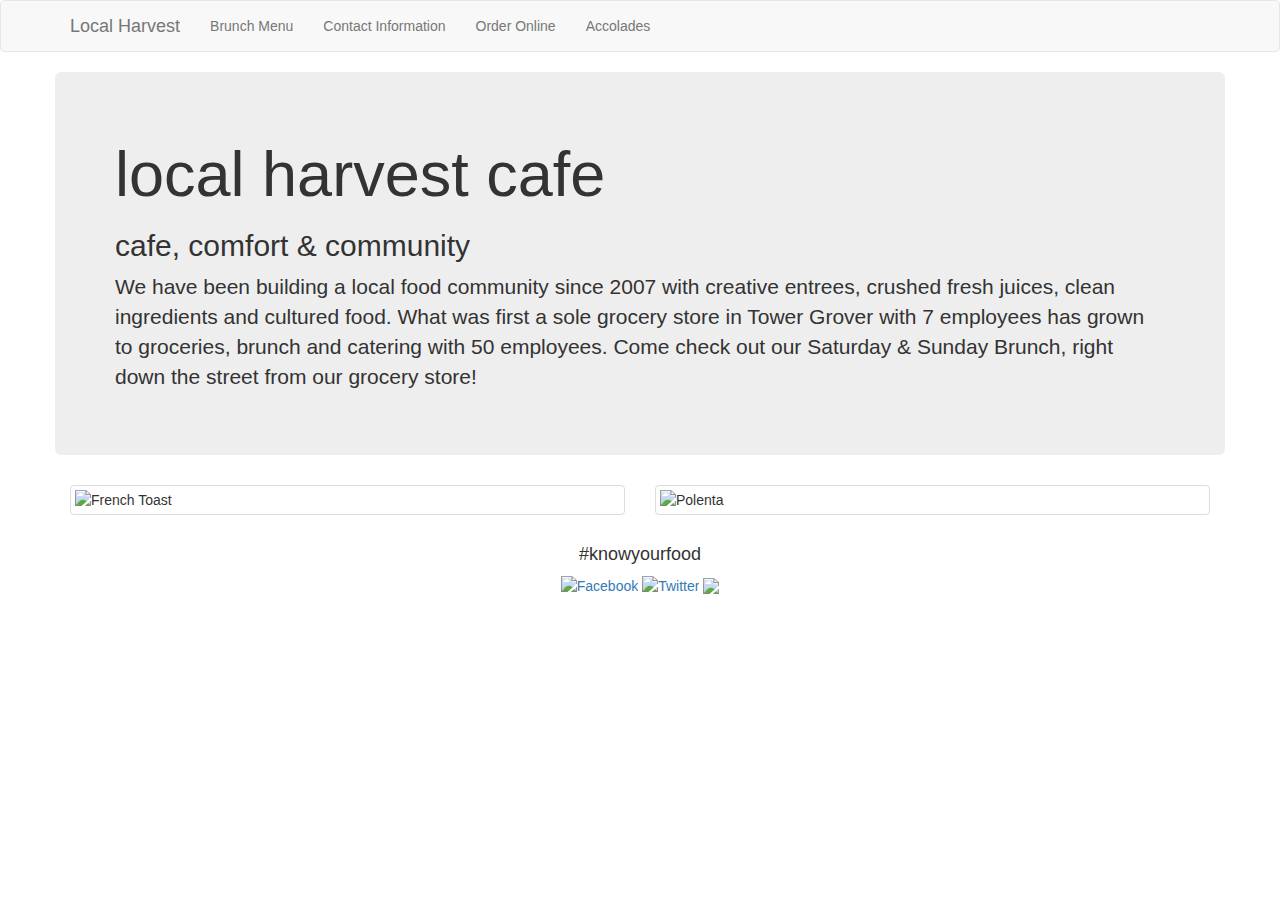
==== index.html @ 31b3d914 "again" ====
<!DOCTYPE html>
<html>

  <head>
    <meta charset='utf-8'>
    <meta http-equiv="X-UA-Compatible" content="chrome=1">
    <meta name="description" content="Local-harvest-cafe : ">

    <link href="stylesheets/bootstrap.min.css" rel="stylesheet">
    <link rel="stylesheet" type="text/css" media="screen" href="stylesheets/stylesheet.css">

    <title>Local Harvest Cafe</title>
  </head>
  
<body>

<!--Nav Bar Start-->

  <nav class="navbar navbar-default">
  <div class="container">
    <!-- Brand and toggle get grouped for better mobile display -->
    <div class="navbar-header">
      <button type="button" class="navbar-toggle collapsed" data-toggle="collapse" data-target="#bs-example-navbar-collapse-1">
        <span class="sr-only">Toggle navigation</span>
        <span class="icon-bar"></span>
        <span class="icon-bar"></span>
        <span class="icon-bar"></span>
      </button>
      <a class="navbar-brand" href="index.html">Local Harvest</a>
    </div>

    <!-- Collect the nav links, forms, and other content for toggling -->
    <div class="collapse navbar-collapse" id="bs-example-navbar-collapse-1">
      <ul class="nav navbar-nav">
        <li><a href="index_brunch.html">Brunch Menu</a></li>
        <li><a href="index_contact.html">Contact Information</a></li>
        <li><a href="index_order.html">Order Online</a></li>
        <li><a href="index_accolades.html">Accolades</a></li>
      </ul>
    </div><!-- /.navbar-collapse -->
  </div><!-- /.container-fluid -->
  </nav>

<!--Nav Bar End-->


<!--Jumbotron Start-->

  <div class="container">
    <div class="row">
      <div class="jumbotron col-md-12">
        <h1>local harvest cafe</h1>
          <h2>cafe, comfort & community</h2>
             <p>We have been building a local food community since 2007 with creative entrees, crushed fresh juices, clean ingredients and cultured food. What was first a sole grocery store in Tower Grover with 7 employees has grown to groceries, brunch and catering with 50 employees. Come check out our Saturday & Sunday Brunch, right down the street from our grocery store!</p>
      </div>
    </div>
  </div>

<!--Jumbotron End-->

<!--Thumbnail Images-->
<div class="container">
<div class="row">
  <div class="col-md-6">
    <div class="thumbnail">
      <img src="http://blogs.riverfronttimes.com/gutcheck/localharvestbrunch-stuffedfrenchtoast.jpg" alt="French Toast">
    </div>
  </div>

  <div class="col-md-6">
    <div class="thumbnail">
      <img src="http://bloximages.newyork1.vip.townnews.com/stltoday.com/content/tncms/assets/v3/editorial/f/71/f71e0f31-d99b-5696-8195-b78b33890392/539b3ab4dc569.preview-620.jpg" alt="Polenta">
    </div>
  </div>
</div>
</div>



<!--Thumbnail Images End-->

    
<!--SOCIAL MEDIA-->
  <div class="socialmedia">
    <h4>#knowyourfood</h4>
      <a href="https://www.facebook.com/pages/Local-Harvest-Cafe-Catering/46249174950">
      <img src="http://cdn.mysitemyway.com/etc-mysitemyway/icons/legacy-previews/icons/black-ink-grunge-stamps-textures-icons-social-media-logos/097668-black-ink-grunge-stamp-textures-icon-social-media-logos-facebook-logo-square.png" alt="Facebook" style="width:10%"></a>
      

      <a href="https://twitter.com/localharveststl">
      <img src="http://cdn.mysitemyway.com/etc-mysitemyway/webtreats/assets/posts/732/icons/grunge-stamp-new-twitter-bird-square.png" alt="Twitter" style="width:10%"></a>

      <a href="http://instagram.com/localharveststl">
      <img src="https://springbaptist.publishpath.com/Websites/springbaptist/images/Students/High_School/instagram.png" style="width:10%"></a>
  </div>
<!--SOCIAL MEDIA-->


  </body>
</html>
---- stylesheets/stylesheet.css ----
.socialmedia {
	text-align:center;
}

.accolades {
	text-align:center;
}
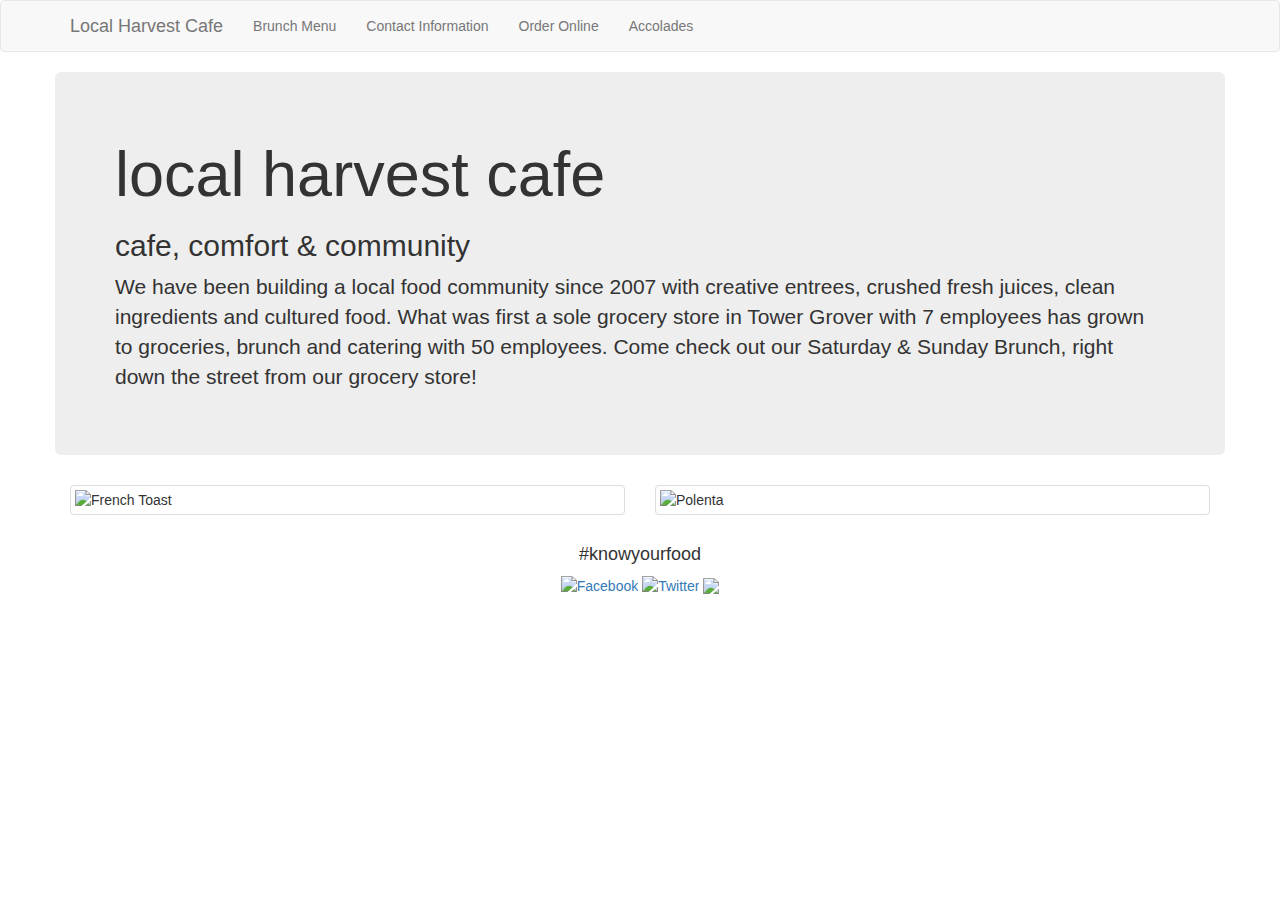
==== commit f7a25307: "change" ====
--- a/index.html
+++ b/index.html
@@ -26,7 +26,7 @@
         <span class="icon-bar"></span>
         <span class="icon-bar"></span>
       </button>
-      <a class="navbar-brand" href="index.html">Local Harvest</a>
+      <a class="navbar-brand" href="index.html">Local Harvest Cafe</a>
     </div>
 
     <!-- Collect the nav links, forms, and other content for toggling -->
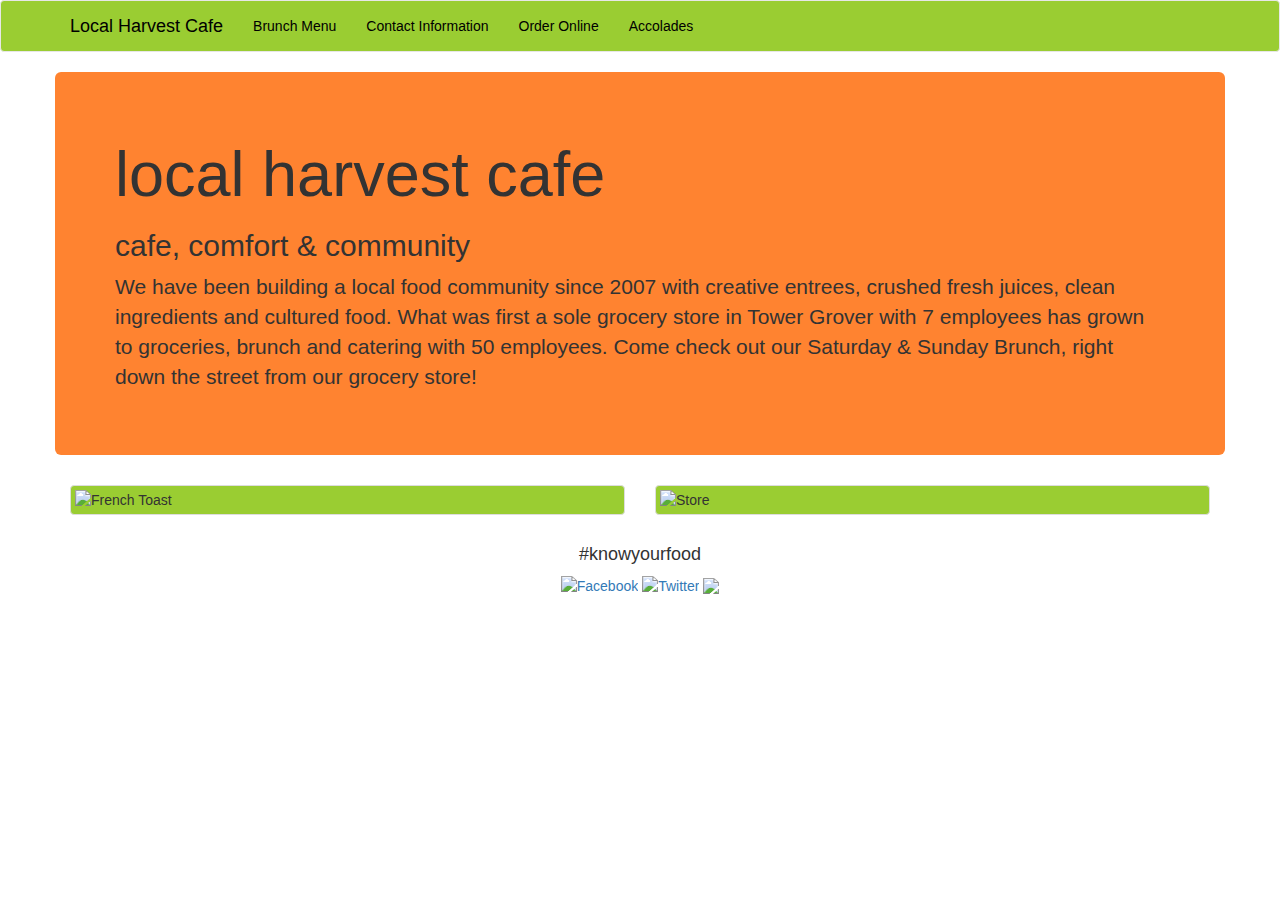
==== commit 3071d1a7: "commit" ====
--- a/index.html
+++ b/index.html
@@ -32,7 +32,7 @@
     <!-- Collect the nav links, forms, and other content for toggling -->
     <div class="collapse navbar-collapse" id="bs-example-navbar-collapse-1">
       <ul class="nav navbar-nav">
-        <li><a href="index_brunch.html">Brunch Menu</a></li>
+        <li><a href="index_brunch_savory.html">Brunch Menu</a></li>
         <li><a href="index_contact.html">Contact Information</a></li>
         <li><a href="index_order.html">Order Online</a></li>
         <li><a href="index_accolades.html">Accolades</a></li>
@@ -60,40 +60,44 @@
 
 <!--Thumbnail Images-->
 <div class="container">
-<div class="row">
-  <div class="col-md-6">
-    <div class="thumbnail">
+  <div class="row">
+    <div class="col-md-6">
+      <div class="thumbnail">
       <img src="http://blogs.riverfronttimes.com/gutcheck/localharvestbrunch-stuffedfrenchtoast.jpg" alt="French Toast">
+      </div>
     </div>
-  </div>
 
-  <div class="col-md-6">
-    <div class="thumbnail">
-      <img src="http://bloximages.newyork1.vip.townnews.com/stltoday.com/content/tncms/assets/v3/editorial/f/71/f71e0f31-d99b-5696-8195-b78b33890392/539b3ab4dc569.preview-620.jpg" alt="Polenta">
+  
+    <div class="col-md-6">
+      <div class="thumbnail">
+      <img src="http://www.laurelofleaves.com/wp-content/uploads/2010/12/local-harvest.jpg" alt="Store">
+      </div>
     </div>
+
+
+    
   </div>
 </div>
-</div>
-
-
 
 <!--Thumbnail Images End-->
 
     
-<!--SOCIAL MEDIA-->
+<!--Social Media Start-->
+
   <div class="socialmedia">
     <h4>#knowyourfood</h4>
       <a href="https://www.facebook.com/pages/Local-Harvest-Cafe-Catering/46249174950">
-      <img src="http://cdn.mysitemyway.com/etc-mysitemyway/icons/legacy-previews/icons/black-ink-grunge-stamps-textures-icons-social-media-logos/097668-black-ink-grunge-stamp-textures-icon-social-media-logos-facebook-logo-square.png" alt="Facebook" style="width:10%"></a>
+      <img src="http://cdn.mysitemyway.com/etc-mysitemyway/icons/legacy-previews/icons/black-ink-grunge-stamps-textures-icons-social-media-logos/097668-black-ink-grunge-stamp-textures-icon-social-media-logos-facebook-logo-square.png" alt="Facebook" style="width:5%"></a>
       
 
       <a href="https://twitter.com/localharveststl">
-      <img src="http://cdn.mysitemyway.com/etc-mysitemyway/webtreats/assets/posts/732/icons/grunge-stamp-new-twitter-bird-square.png" alt="Twitter" style="width:10%"></a>
+      <img src="http://cdn.mysitemyway.com/etc-mysitemyway/webtreats/assets/posts/732/icons/grunge-stamp-new-twitter-bird-square.png" alt="Twitter" style="width:5%"></a>
 
       <a href="http://instagram.com/localharveststl">
-      <img src="https://springbaptist.publishpath.com/Websites/springbaptist/images/Students/High_School/instagram.png" style="width:10%"></a>
+      <img src="https://springbaptist.publishpath.com/Websites/springbaptist/images/Students/High_School/instagram.png" style="width:5%"></a>
   </div>
-<!--SOCIAL MEDIA-->
+
+<!--Social Media End-->
 
 
   </body>
--- a/stylesheets/stylesheet.css
+++ b/stylesheets/stylesheet.css
@@ -1,10 +1,33 @@
+/* stylesheet.css is a custom style sheet*/
 
+body {
+	background-image:url(http://cdn.vectorstock.com/i/composite/86,33/carrot-seamless-pattern-background-vector-2008633.jpg);
+}
 
+.navbar-default .navbar-brand {
+	color: black;
+}
+
+.navbar-default .navbar-nav>li>a {
+color: black;
+}
+
+.navbar {
+	background-color:yellowgreen;
+	color:black;
+}
+
+.jumbotron {
+	background-color:#FF8330
+
+}
+
+.thumbnail {
+	background-color:yellowgreen;
+}
 
 .socialmedia {
 	text-align:center;
+	position:relative;
+
 }
-
-.accolades {
-	text-align:center;
-}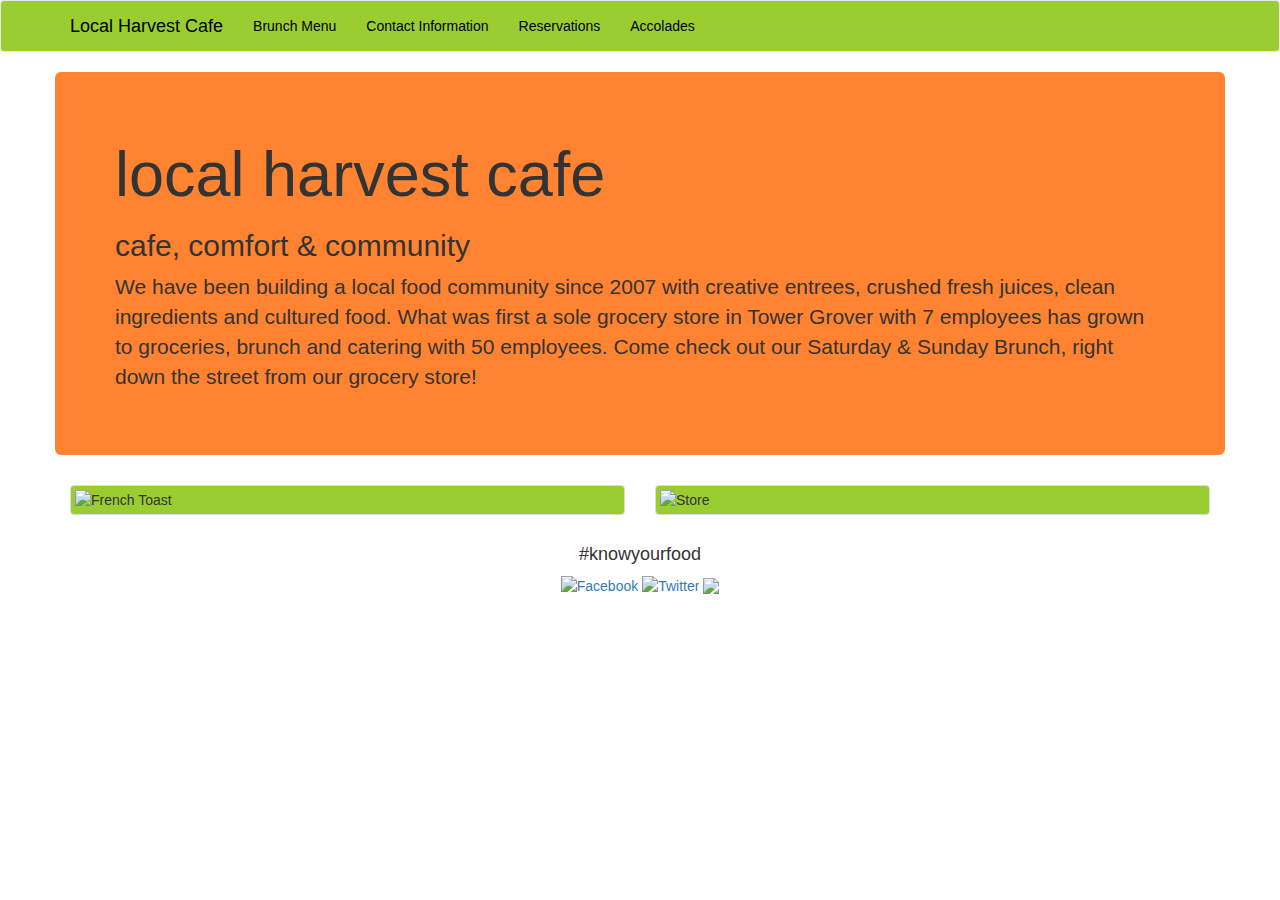
==== commit acd9c490: "commit" ====
--- a/index.html
+++ b/index.html
@@ -7,7 +7,9 @@
     <meta name="description" content="Local-harvest-cafe : ">
 
     <link href="stylesheets/bootstrap.min.css" rel="stylesheet">
+    <script src="config.json.js"></script>
     <link rel="stylesheet" type="text/css" media="screen" href="stylesheets/stylesheet.css">
+    <link rel="stylesheet" type="text/css" media="screen" href="stylesheets/stylesheet_index.css">
 
     <title>Local Harvest Cafe</title>
   </head>
@@ -34,7 +36,7 @@
       <ul class="nav navbar-nav">
         <li><a href="index_brunch_savory.html">Brunch Menu</a></li>
         <li><a href="index_contact.html">Contact Information</a></li>
-        <li><a href="index_order.html">Order Online</a></li>
+        <li><a href="index_order.html">Reservations</a></li>
         <li><a href="index_accolades.html">Accolades</a></li>
       </ul>
     </div><!-- /.navbar-collapse -->
@@ -67,15 +69,11 @@
       </div>
     </div>
 
-  
     <div class="col-md-6">
       <div class="thumbnail">
       <img src="http://www.laurelofleaves.com/wp-content/uploads/2010/12/local-harvest.jpg" alt="Store">
       </div>
     </div>
-
-
-    
   </div>
 </div>
 
@@ -83,8 +81,8 @@
 
     
 <!--Social Media Start-->
-
-  <div class="socialmedia">
+  
+  <footer>
     <h4>#knowyourfood</h4>
       <a href="https://www.facebook.com/pages/Local-Harvest-Cafe-Catering/46249174950">
       <img src="http://cdn.mysitemyway.com/etc-mysitemyway/icons/legacy-previews/icons/black-ink-grunge-stamps-textures-icons-social-media-logos/097668-black-ink-grunge-stamp-textures-icon-social-media-logos-facebook-logo-square.png" alt="Facebook" style="width:5%"></a>
@@ -95,7 +93,7 @@
 
       <a href="http://instagram.com/localharveststl">
       <img src="https://springbaptist.publishpath.com/Websites/springbaptist/images/Students/High_School/instagram.png" style="width:5%"></a>
-  </div>
+  </footer>
 
 <!--Social Media End-->
 
--- a/stylesheets/stylesheet.css
+++ b/stylesheets/stylesheet.css
@@ -1,4 +1,4 @@
-/* stylesheet.css is a custom style sheet*/
+/* stylesheet.css is a custom style sheet linked to all .html files */
 
 body {
 	background-image:url(http://cdn.vectorstock.com/i/composite/86,33/carrot-seamless-pattern-background-vector-2008633.jpg);
@@ -22,12 +22,12 @@
 
 }
 
-.thumbnail {
-	background-color:yellowgreen;
+.h3 {
+	text-align:center;
 }
 
-.socialmedia {
+
+footer {
+	bottom:0;
 	text-align:center;
-	position:relative;
-
 }
--- a/stylesheets/stylesheet_index.css
+++ b/stylesheets/stylesheet_index.css
@@ -0,0 +1,5 @@
+/* stylesheet.css is a custom style sheet linked to the index.html file */
+
+.thumbnail {
+	background-color:yellowgreen;
+}